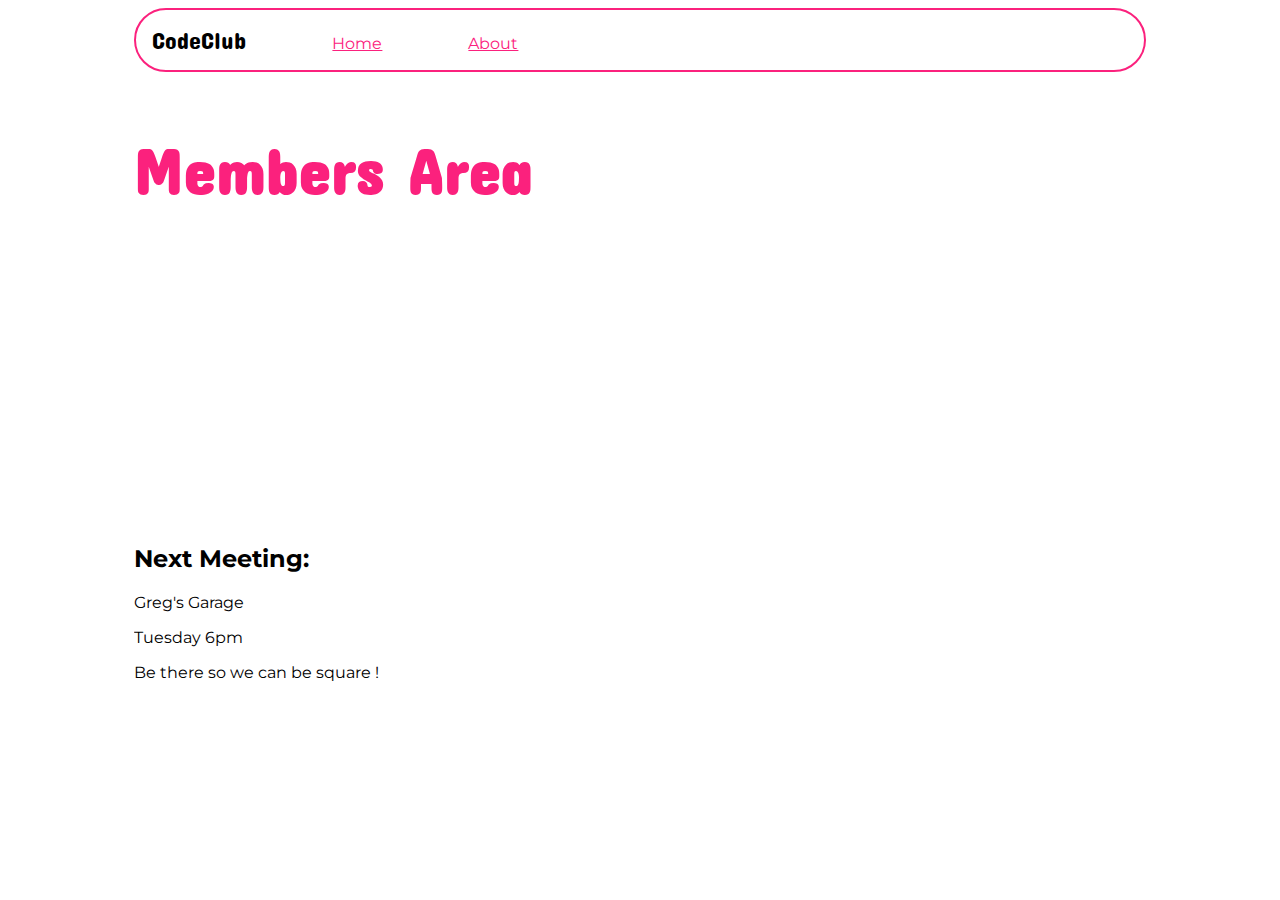
==== members.html @ 93296bd4 "Add files via upload" ====
<!--<!DOCTYPE html>
<html>
    <head>
        <title>Code Club Members</title>
    </head>
    <body>
        <h1>Members Page</h1>
        <p><a href="index.html">Home</a></p>
        <p><a href="about.html">About</a></p>
    </body>
</html>-->

<!DOCTYPE html>
<html>
    <head>
        <title>Code Club Members</title>
        <link rel="preconnect" href="https://fonts.googleapis.com">
        <link rel="preconnect" href="https://fonts.gstatic.com" crossorigin>
        <link href="https://fonts.googleapis.com/css2?family=Concert+One&family=Montserrat&display=swap" rel="stylesheet">
        <link href="styles.css" rel="stylesheet">
    </head>
    <body>
        <!--Layout container-->
        <div id="Layout-container">
            <!-- 1) nav bar -->
            <nav>
                <span style="font-size: 1.5em;">CodeClub</span>
                <a href="index.html">Home</a>
                <a href="about.html">About</a>
            </nav>
        
            <!-- 2) header -->
            <div class="row"><!--header row-->
                <div class="left-column">
                    <!--left header column-->
                    <h1 class="main-heading">Members Area</h1>
               </div><!--right header column-->
               <div class="right-column" id="right-col-members"></div>
         </div>

           <!-- 3) Content-->
           <div id="content">
              <h2>Next Meeting:</h2>
              <p>Greg's Garage</p>
              <p>Tuesday 6pm</p>
              <p>Be there so we can be square !</p>
            </div> 
        </div>  
    </body>
</html>
---- styles.css ----
nav {border-style: solid;
    border-width: 0.15em;
    border-color: rgb(251,33,125);
    border-radius: 2em;
    padding: 1em;
    font-family: 'Concert One', cursive;}

nav a { color: rgb(251,33,125);
       padding-left: 5em;
       font-family: 'Montserrat', sans-serif; }

.row{display: flex;}

.left-column{height : 40vh;
            flex: 40%;
            padding-top: 1em;}

.right-column{height : 40vh;
             flex: 60%;
             background-position: center;
             background-size: contain;
             background-repeat: no-repeat;}
#right-col-home{background-image: url(images/friends.png);}
#right-col-about{background-image: url(images/fun.png);}
#right-col-members{background-image: url(images/selfie.png);}
.main-heading{font-family: 'Concert One', cursive;
             font-size: 4em;
             color:rgb(251,33,125)}

#content{font-family: 'Concert One', cursive;
        font-family: 'Montserrat', sans-serif;
        margin-top: 6em;}

#Layout-container{width: 80%;
                 margin-left: auto;
                 margin-right: auto;}
#password-area{margin-top: 5em;}
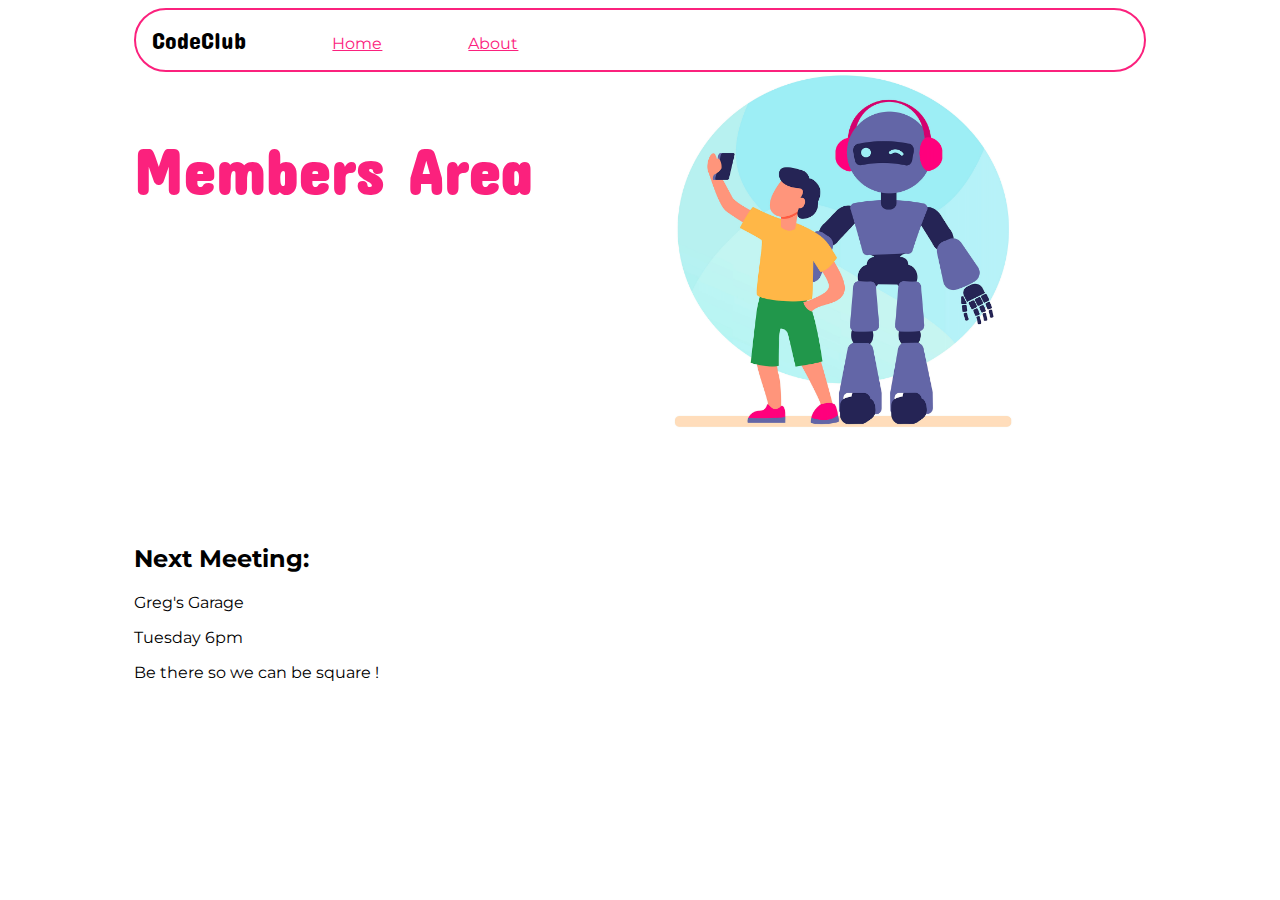
==== commit 90cee7f1: "Add files via upload" ====
--- a/members.html
+++ b/members.html
@@ -1,15 +1,3 @@
-<!--<!DOCTYPE html>
-<html>
-    <head>
-        <title>Code Club Members</title>
-    </head>
-    <body>
-        <h1>Members Page</h1>
-        <p><a href="index.html">Home</a></p>
-        <p><a href="about.html">About</a></p>
-    </body>
-</html>-->
-
 <!DOCTYPE html>
 <html>
     <head>
